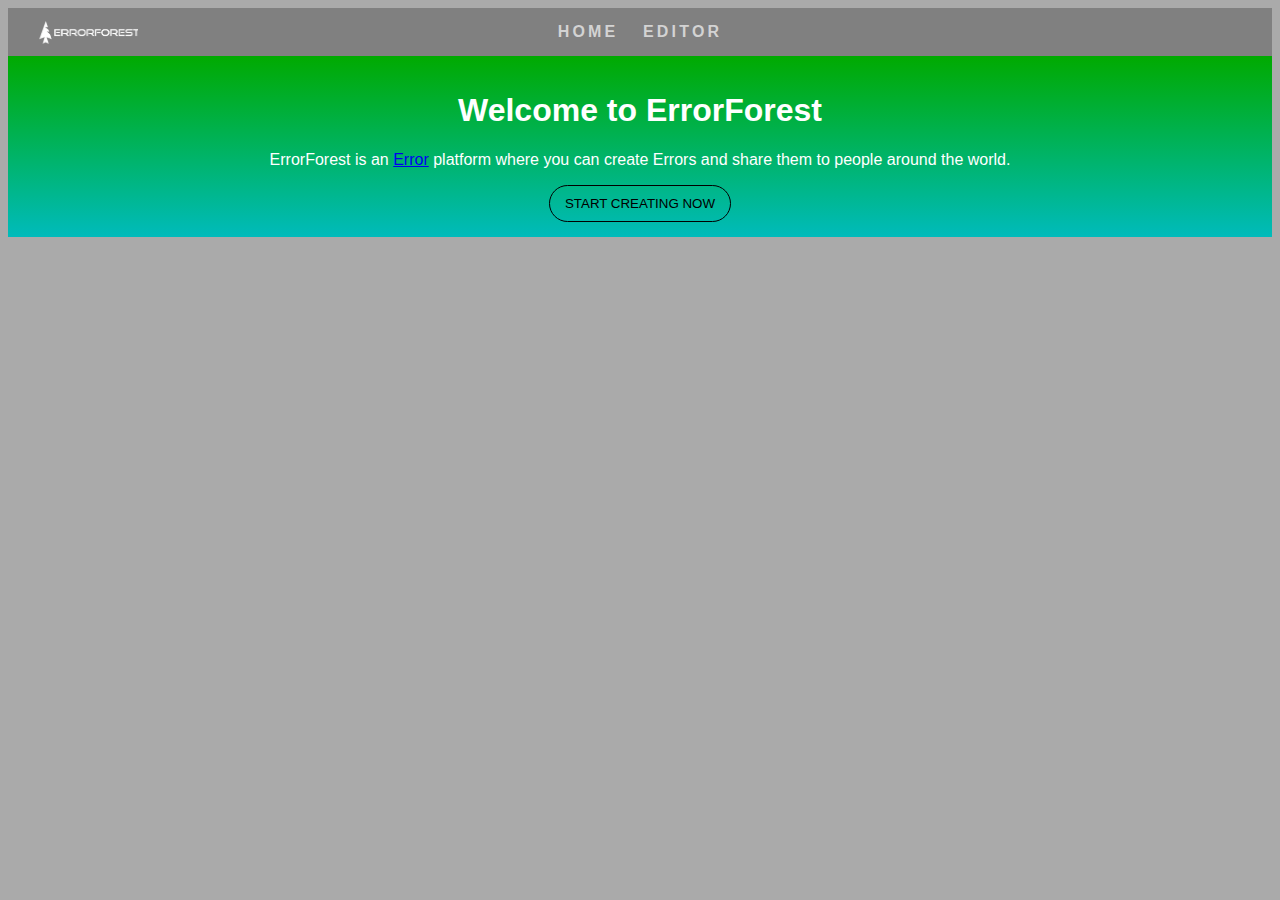
==== index.html @ 39e314b0 "Update index.html" ====
<!-- ErrorForest 0.0.3xx -->
<!DOCTYPE html>
<html lang="">
<head>
  <link
    rel="stylesheet"
    href="https://cdnjs.cloudflare.com/ajax/libs/animate.css/4.0.0/animate.min.css"
  />
  <meta charset="">
  <meta name="viewport" content="width=device-width, initial-scale=1.0">
  <script src="chris.js"></script>
  <script src="gq.js"></script>
  <script src="https://ajax.googleapis.com/ajax/libs/jquery/3.5.1/jquery.min.js"></script>
  <title>Errorforest</title>
  <style>
    body {
      background: #aaa;
      color: white;
    }
    * {font-family: var(--nexa);}
    :root {
      --nexa: 'NexaRegular', sans-serif;
      --serif: Georgia, serif;
      --white: lightgrey;
      --green: #74bf50;
    }
    nav div {
      background: grey;
      padding: 15px;
    }
    nav div.navigation-bar a {
      color: var(--white);
      list-style-type: none;
      display: inline;
      padding: 10px;
      font-family: var(--nexa);
      font-weight: bold;
      text-transform: uppercase;
      letter-spacing: 0.2em;
      transition: all linear .15s;
      text-decoration: none;
    }
    nav div.navigation-bar a:hover {
      color: var(--green);
    }
    nav {
      margin: 0;
      transform: translateY(-20);
      left: 0;
      top: 0;
    }
    .purple {
      background: linear-gradient(#b0b, purple);
      padding: 10px 20px;
      border-radius: 50px;
      border: none;
      color: white;
    }
    .content, .navigation-bar {
      text-align: center;
    }
    *[class^="w3"],h1,h2,h3,h4,h5,h6 {
      font-family: var(--nexa);
    }
    .inputreq {
      box-shadow: 0px 0px 20px black;
      position: absolute;
    }
    .inputreq input {
      border: 1px solid;
      padding: 10px; border-radius: 50px; width: 45vw;
    }
  input.u {
    border: none;
    background: none;
    color: white;
  }
  input.u:focus {
    text-decoration: underline;
    outline: none;
  }
  .hidden {display: none}
  </style>
  <script>
    var CONTENT = 'main';
    var xhttp = new XMLHttpRequest();
    xhttp.onreadystatechange = function(e) {
      if(this.readyState == 4 && this.status == 200) {
        console.log(this.responseText)
      }
    };
  </script>
  <script>
    $('.content').css('width', $('.content').css('width'));
    $(document).ready(function(){
      setInterval(function(){
        $('.content > *').hide();
        $('.content > [class="' + CONTENT + '"]').show();
      });
    });
  </script>
  <script>
    switch (window.location.hash.replace(/^#/, '')) {
      case '':
        CONTENT = 'main';
        break;
      case 'editor':
        CONTENT = 'editor';
        break;
    }
  </script>
</head>
<body>
  <nav>
    <div class="navigation-bar fixed-top" onclick="NAVBAR_CLICKED = true;" data-role="navbar" style="position: -webkit-sticky; position: sticky;">
      <a style="position: absolute; left: 20px; top: 2px;" href>
        <!-- Credit is given to the user Dayton2949 for the Errorforest logo image -->
        <svg 
             version="1.1" 
             xmlns="http://www.w3.org/2000/svg" 
             xmlns:xlink="http://www.w3.org/1999/xlink"
             width="100" 
             height="25" 
             viewBox="0 0 100 25"
             style="padding: 0px;"
        >
          <g transform="translate(1.22553,0)">
            <g data-paper-data="{&quot;isPaintingLayer&quot;:true}" 
               fill="none" 
               fill-rule="nonzero" 
               stroke="none" 
               stroke-width="none" 
               stroke-linecap="butt" 
               stroke-linejoin="miter" 
               stroke-miterlimit="10" 
               stroke-dasharray="" 
               stroke-dashoffset="0" 
               font-family="none" 
               font-weight="none" 
               font-size="none" 
               text-anchor="none" 
               style="mix-blend-mode: normal"
            >
              <image x="0" y="0" width="100" height="25" 
                     xlink:href="[data-uri]" 
                     data-paper-data="{&quot;origPos&quot;:null}" fill="none" stroke-width="0.5"/>
            </g>
          </g>
        </svg>
      </a>
      <a onclick="CONTENT = 'main'" href>Home</a>
      <a onclick="CONTENT = 'editor';" href="#editor">Editor</a>
    </div>
  </nav>
  <div class="content">
    <div class="main">
      <div class="welcome" style="text-align: center; padding: 15px; background: linear-gradient(#0a0, #0bb); color: white;">
        <h1>Welcome to ErrorForest</h1>
        <p>
          ErrorForest is an
          <a href="https://goanimate.fandom.com/wiki/Category:Barney_Error">Error</a>
          platform where you can create Errors and share them to people around the world.
        </p>
        <button style="padding:10px 15px;border-radius:60px; border: 1px solid; background: none; text-transform:uppercase; transition: all linear .1s;" id="create" onclick='CONTENT = "editor"; document.querySelector('')'>
          Start creating now
        </button>
      </div>
    </div>
    <div class="editor" style="display:flex; text-align: center; align-items: center; justify-content: center; height: 80vh;">
      <style>
        .editor {
          background-color: gray;
        }
      </style>
      <table>
        <tbody>
          <tr>
            <td>
              <script>
                $(document).ready(function(){
                  $(".inputreq").eq(0).hide();
                });
              </script>
              <button class="purple" id="create" onclick='
                                                          $(".inputreq").eq(0).show();
                                                          $(".inputreq").eq(0).attr({
                                                            class: "inputreq animate__animated animate__zoomIn"
                                                          });'>
                Create new error
              </button>
            </td></tr><tr><td>
              <p>or...</p>
            </td></tr><tr><td>
              <button class="purple" onclick="document.querySelector('.hidden').click();">Import JSON</div>
                <input type="file" class="hidden"
                       name="import_editor"
                       accept="application/json">
          <script>
            $("body > div > div.editor > table > tbody > tr:nth-child(3) > td > button").change(function(){
              $(this).on("error", function(){
                $('body > div > div.editor > table').append(document.createElement('span'));
                $('body > div > div.editor > table > span')
                  .css({
                    "color": "red"
                  })
                  .text('An error has occured.');
              });
              var data = {
                import: document.querySelectorAll('input[type="file"]')[0].files[0]
              };
              var contentGet = new FileReader();
              contentGet.readAsText(data.import);
              contentGet.onload = function() {
                var VIDEO = JSON.parse(this.result);
              }
              $(document.querySelector('.editor2')).removeClass('hidden');
              if(data['import'].name == new String()) {
                document.querySelector('body > div > div.editor > div.editor2 > input').value = 'Unnamed Error';
              } else {
                document.querySelector('body > div > div.editor > div.editor2 > input').value = data['import'].name
                  .replace(/\.\w+$/g, '');
              }
            });
            
            $(".purple").eq(2).click(function() {
              $('.inputreq').eq(0).attr({
                class: "inputreq animate__animated animate__fadeOut"
              });
              setTimeout(function() {
                $(".inputreq").eq(0).hide();
                $(".inputreq").eq(0).attr({
                  class: "inputreq"
                });
              }, 1000);
              $('.editor2').removeClass('hidden');
              if($('body > div > div.editor > div.inputreq.animate__animated.animate__zoomIn > div:nth-child(2)').val() == '') {
                document.querySelector('body > div > div.editor > div.editor2 > input').value = 'Unnamed Error';
              } else {
                document.querySelector('body > div > div.editor > div.editor2 > input').value = data['import'].name
                  .replace(/\.\w+$/g, '');
              }
            });
          </script>
        </div>
            </td>
          </tr>
        </tbody>
      </table>
      <div class="inputreq">
        <div style="border-radius: 7px 7px 0px 0px; padding: 5px; width: 50vw; background: #999">
          <p style="font-size: 20pt; margin: 0;">Name your Error</h1>
        </div>
        <div style=" padding: 5px; width: 50vw; height: 30vh; background: #888">
          <p>You will be able to change the name of your Error at any time.</p>
          <input placeholder="Name">
        </div>
        <div style="border-radius: 0px 0px 7px 7px; padding: 5px; width: 50vw; background: #777">
          <table>
            <tbody>
              <tr>
                <td>
                  <button class="purple">Done</button>
                </td><td>
                  <button class="purple" style="background: linear-gradient(#555, #999);" onclick='$(".inputreq").attr({
                                                                                                     class: "inputreq animate__animated animate__fadeOut"
                                                                                                   });
                                                                                                   setTimeout(function(){
                                                                                                     $(".inputreq.animate__animated.animate__fadeOut").hide();
                                                                                                   $(".inputreq.animate__animated.animate__fadeOut").attr({
                                                                                                       class: "inputreq"
                                                                                                     });
                                                                                                   }, 1000);
                                                                                                   '>Cancel</button>
                </td>
              </tr>
            </tbody>
          </table>
        </div>
      </div>
  <div class="editor2 hidden">
    <!-- div.editor2: End all class names with a 2 unless it is necessary not to.-->
    <div class="navbar2">
      <style>
        /* Originally by w3schools. Altered by anova01. Minified with cssminifier.com */
        .navbar2{overflow:hidden;background-color:#333}.navbar2 a{float:left;font-size:16px;color:#fff;text-align:center;text-decoration:none}.dropdown{float:left;overflow:hidden}.dropdown .dropbtn{font-size:16px;border:none;outline:0;color:#fff;padding:14px 16px;background-color:inherit;font-family:inherit;margin:0}.dropbtn:hover,.navbar2>a:hover{transition:linear .2s;color:grey}.dropdown-content{min-width:160px;z-index:1;visibility:hidden;position:absolute;transition:linear .15s;transform:translateY(-25px);overflow:scroll;opacity:0}.dropdown-content a{float:none;color:#fff;padding:12px 16px;text-decoration:none;display:block;text-align:left;transition:linear .2s;background:#444}.dropdown-content a:nth-last-child(1){border-radius:0 0 5px 5px}.dropdown-content a:hover{background-color:#333}.dropdown-content a:active{background:#222}.dropdown:hover .dropdown-content{opacity:1;transform:translateY(0);visibility:visible}.dropdown-content a span.keys{color:grey;text-align:right;float:right}
      </style>
      <div class="navbar2">
        <div class="dropdown">
          <button class="dropbtn">File</button>
          <div class="dropdown-content">
            <a>
              Import
              <span class="keys">&#x2325; + I</span>
            </a>
            <a>
              Export
              <span class="keys">&#x2325; + E</span>
            </a>
          </div>
        </div> 
      </div>
    </div>
    <input class="u" value="Unnamed Error" placeholder="Name this error">
    </div>
  </div>
</body>
</html>
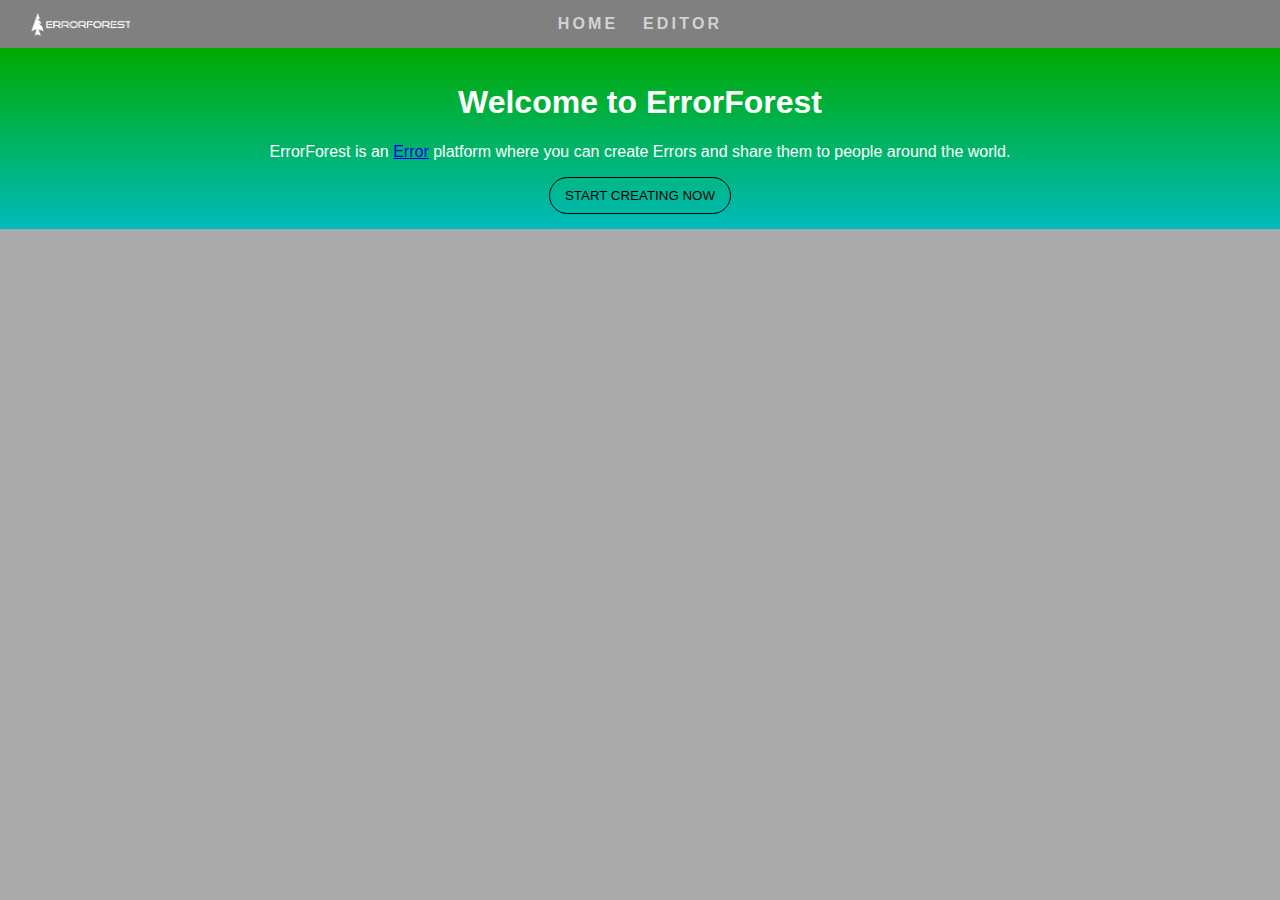
==== commit da8701b9: "Update index.html" ====
--- a/index.html
+++ b/index.html
@@ -1,4 +1,3 @@
-<!-- ErrorForest 0.0.3xx -->
 <!DOCTYPE html>
 <html lang="">
 <head>
@@ -7,6 +6,7 @@
     href="https://cdnjs.cloudflare.com/ajax/libs/animate.css/4.0.0/animate.min.css"
   />
   <meta charset="">
+  <!-- Credit to everyone I guess, lol -->
   <meta name="viewport" content="width=device-width, initial-scale=1.0">
   <script src="chris.js"></script>
   <script src="gq.js"></script>
@@ -16,13 +16,15 @@
     body {
       background: #aaa;
       color: white;
-    }
-    * {font-family: var(--nexa);}
+      margin: 0;
+    }
+    * {font-family: var(--helvetica);}
     :root {
-      --nexa: 'NexaRegular', sans-serif;
+      --helvetica: Helvetica, sans-serif;
       --serif: Georgia, serif;
       --white: lightgrey;
       --green: #74bf50;
+      --black: #222;
     }
     nav div {
       background: grey;
@@ -33,7 +35,7 @@
       list-style-type: none;
       display: inline;
       padding: 10px;
-      font-family: var(--nexa);
+      font-family: var(--helvetica);
       font-weight: bold;
       text-transform: uppercase;
       letter-spacing: 0.2em;
@@ -60,7 +62,7 @@
       text-align: center;
     }
     *[class^="w3"],h1,h2,h3,h4,h5,h6 {
-      font-family: var(--nexa);
+      font-family: var(--helvetica);
     }
     .inputreq {
       box-shadow: 0px 0px 20px black;
@@ -161,7 +163,7 @@
           <a href="https://goanimate.fandom.com/wiki/Category:Barney_Error">Error</a>
           platform where you can create Errors and share them to people around the world.
         </p>
-        <button style="padding:10px 15px;border-radius:60px; border: 1px solid; background: none; text-transform:uppercase; transition: all linear .1s;" id="create" onclick='CONTENT = "editor"; document.querySelector('')'>
+        <button style="padding:10px 15px;border-radius:60px; border: 1px solid; background: none; text-transform:uppercase; transition: all linear .1s;" id="create" onclick='location.hash = "#editor";'>
           Start creating now
         </button>
       </div>
@@ -199,11 +201,10 @@
             $("body > div > div.editor > table > tbody > tr:nth-child(3) > td > button").change(function(){
               $(this).on("error", function(){
                 $('body > div > div.editor > table').append(document.createElement('span'));
-                $('body > div > div.editor > table > span')
-                  .css({
-                    "color": "red"
-                  })
-                  .text('An error has occured.');
+                $('body > div > div.editor > table > span').css({
+                  "color": "red"
+                })
+                $('body > div > div.editor > table > span').text('An error has occured.');
               });
               var data = {
                 import: document.querySelectorAll('input[type="file"]')[0].files[0]
@@ -221,19 +222,13 @@
                   .replace(/\.\w+$/g, '');
               }
             });
-            
-            $(".purple").eq(2).click(function() {
-              $('.inputreq').eq(0).attr({
-                class: "inputreq animate__animated animate__fadeOut"
-              });
-              setTimeout(function() {
-                $(".inputreq").eq(0).hide();
-                $(".inputreq").eq(0).attr({
-                  class: "inputreq"
-                });
-              }, 1000);
-              $('.editor2').removeClass('hidden');
-              if($('body > div > div.editor > div.inputreq.animate__animated.animate__zoomIn > div:nth-child(2)').val() == '') {
+            $("body > div > div.editor > div > div:nth-child(3) > table > tbody > tr > td:nth-child(1) > button").click(function(){
+              $('.inputreq')
+                .eq(0)
+                .removeClass('animate__zoomIn')
+                .addClass('animate__fadeOut')
+              $(document.querySelector('.editor2')).removeClass('hidden');
+              if($('body > div > div.editor > div.inputreq.animate__animated.animate__zoomIn > div:nth-child(2)').val() == new String()) {
                 document.querySelector('body > div > div.editor > div.editor2 > input').value = 'Unnamed Error';
               } else {
                 document.querySelector('body > div > div.editor > div.editor2 > input').value = data['import'].name
@@ -250,7 +245,7 @@
         <div style="border-radius: 7px 7px 0px 0px; padding: 5px; width: 50vw; background: #999">
           <p style="font-size: 20pt; margin: 0;">Name your Error</h1>
         </div>
-        <div style=" padding: 5px; width: 50vw; height: 30vh; background: #888">
+        <div>
           <p>You will be able to change the name of your Error at any time.</p>
           <input placeholder="Name">
         </div>
@@ -259,7 +254,7 @@
             <tbody>
               <tr>
                 <td>
-                  <button class="purple">Done</button>
+                  <button class="purple" onclick="document.querySelector('.content').appendChild(document.querySelector('.editor2'));$('.editor').hide();">Done</button>
                 </td><td>
                   <button class="purple" style="background: linear-gradient(#555, #999);" onclick='$(".inputreq").attr({
                                                                                                      class: "inputreq animate__animated animate__fadeOut"
@@ -278,29 +273,101 @@
         </div>
       </div>
   <div class="editor2 hidden">
-    <!-- div.editor2: End all class names with a 2 unless it is necessary not to.-->
+    <style>
+      /* Modified version of w3schools navbar. */
+      .navbar2 {
+        overflow: hidden;
+        background-color: #333;
+      }
+
+      .navbar2 a {
+        float: left;
+        font-size: 16px;
+        color: white;
+        text-align: center;
+        text-decoration: none;
+      }
+
+      .dropdown {
+        float: left;
+        overflow: hidden;
+      }
+
+      .dropdown .dropbtn {
+        font-size: 16px;  
+        border: none;
+        outline: none;
+        color: white;
+        padding: 14px 16px;
+        background-color: inherit;
+        font-family: inherit;
+        margin: 0;
+      }
+
+      .navbar2 > a:hover,
+      .dropbtn:hover
+      {
+        transition: linear .2s;
+        color: grey;
+      }
+
+      .dropdown-content {
+        position: absolute;
+        min-width: 160px;
+        z-index: 1;
+        opacity: 0;
+        transition: linear .15s;
+        transform: translateY(-25px);
+        display: none;
+        overflow: scroll;
+      }
+
+      .dropdown-content a {
+        float: none;
+        color: white;
+        opacity: 1;
+        padding: 12px 16px;
+        text-decoration: none;
+        display: block;
+        text-align: left;
+        transition: linear .2s;
+        background: #444;
+      }
+
+      .dropdown-content a:nth-last-child(1) {
+        border-radius: 0px 0px 5px 5px;
+      }
+
+      .dropdown-content a:hover {
+        background-color: #333;
+      }
+
+      .dropdown-content a:active {
+        background: #222;
+      }
+
+      .dropdown:hover .dropdown-content {
+        opacity: 1;
+        transform: translateY(0px);
+        display: block;
+      }
+
+      .dropdown-content a span.keys {
+        color: grey;
+        text-align: right;
+        float: right;
+      }
+    </style>
     <div class="navbar2">
-      <style>
-        /* Originally by w3schools. Altered by anova01. Minified with cssminifier.com */
-        .navbar2{overflow:hidden;background-color:#333}.navbar2 a{float:left;font-size:16px;color:#fff;text-align:center;text-decoration:none}.dropdown{float:left;overflow:hidden}.dropdown .dropbtn{font-size:16px;border:none;outline:0;color:#fff;padding:14px 16px;background-color:inherit;font-family:inherit;margin:0}.dropbtn:hover,.navbar2>a:hover{transition:linear .2s;color:grey}.dropdown-content{min-width:160px;z-index:1;visibility:hidden;position:absolute;transition:linear .15s;transform:translateY(-25px);overflow:scroll;opacity:0}.dropdown-content a{float:none;color:#fff;padding:12px 16px;text-decoration:none;display:block;text-align:left;transition:linear .2s;background:#444}.dropdown-content a:nth-last-child(1){border-radius:0 0 5px 5px}.dropdown-content a:hover{background-color:#333}.dropdown-content a:active{background:#222}.dropdown:hover .dropdown-content{opacity:1;transform:translateY(0);visibility:visible}.dropdown-content a span.keys{color:grey;text-align:right;float:right}
-      </style>
-      <div class="navbar2">
-        <div class="dropdown">
-          <button class="dropbtn">File</button>
-          <div class="dropdown-content">
-            <a>
-              Import
-              <span class="keys">&#x2325; + I</span>
-            </a>
-            <a>
-              Export
-              <span class="keys">&#x2325; + E</span>
-            </a>
-          </div>
-        </div> 
+      <div class="dropdown">
+        <button class="dropbtn">File</button>
+        <div class="dropdown-content">
+          <a>Save</a>
+        </div>
       </div>
+      <input class="u" value="Unnamed Error" placeholder="Name this error">
     </div>
-    <input class="u" value="Unnamed Error" placeholder="Name this error">
+  </div>
     </div>
   </div>
 </body>
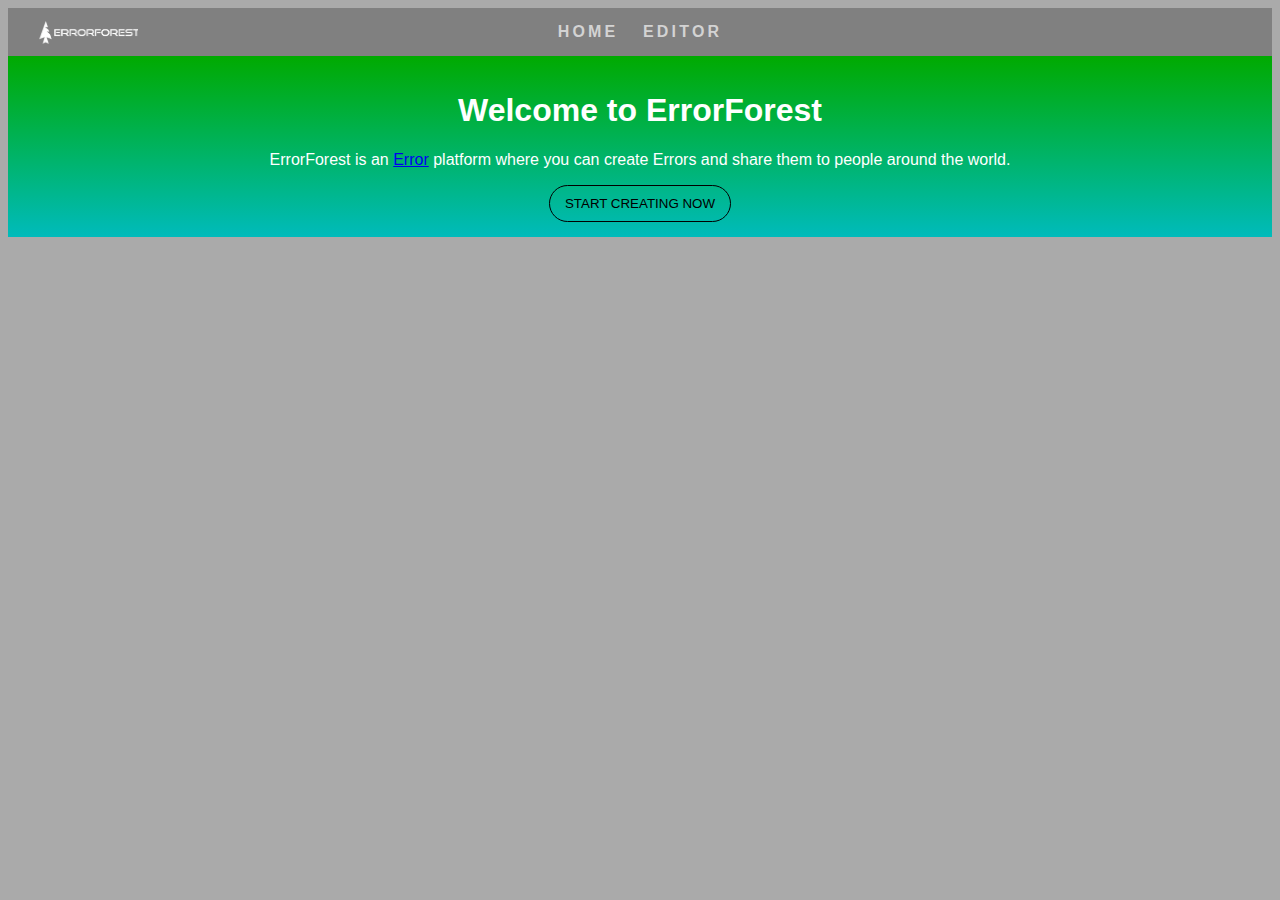
==== commit ec845d7d: "Update index.html" ====
--- a/index.html
+++ b/index.html
@@ -16,7 +16,6 @@
     body {
       background: #aaa;
       color: white;
-      margin: 0;
     }
     * {font-family: var(--helvetica);}
     :root {
@@ -25,6 +24,8 @@
       --white: lightgrey;
       --green: #74bf50;
       --black: #222;
+      
+      margin: 0;
     }
     nav div {
       background: grey;
